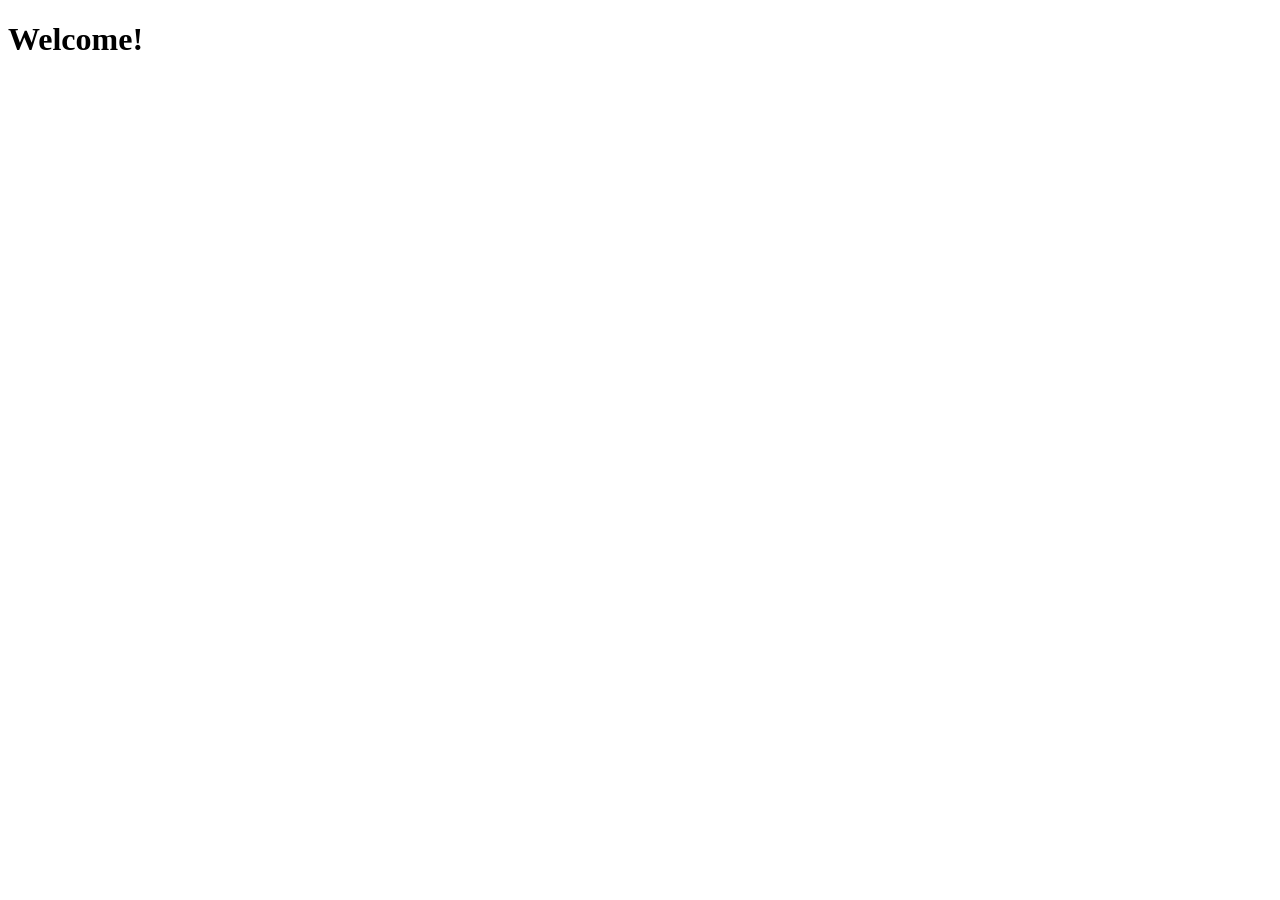
==== templates/hubconfig.html @ a6acce26 "new functionality added" ====
<!DOCTYPE html>
<html lang="en">

<head>

    <meta charset="UTF-8">
    <meta name="viewport" content="width=device-width, initial-scale=1.0">
    <link rel="stylesheet" href="{{ url_for('static', filename='css/style.css') }}">

</head>

<body>
    <div>
        <h1 class="mainarea-left">Welcome!</h1>
    </div>
</body>

</html>
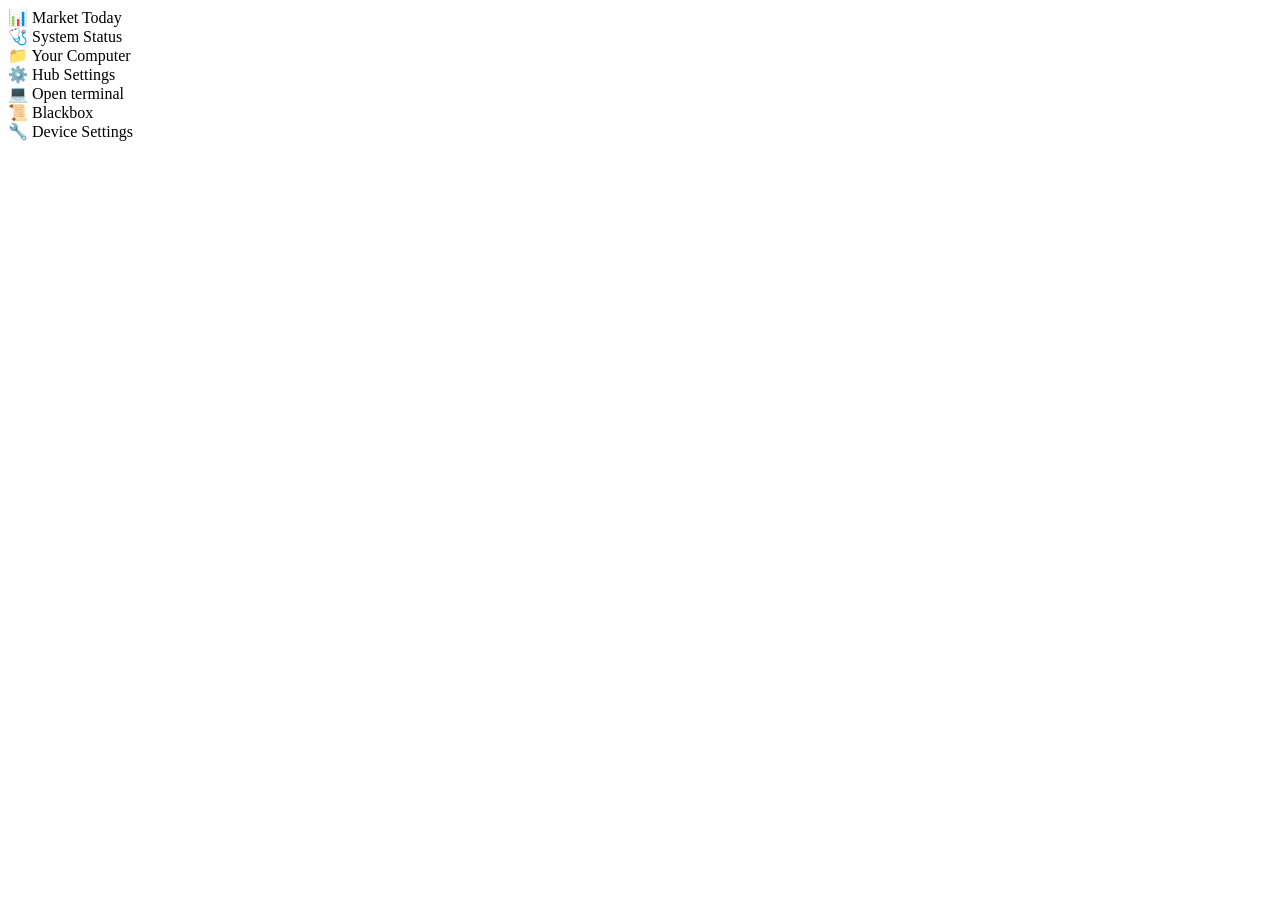
==== commit 58a3d50b: "Added functionality" ====
--- a/templates/hubconfig.html
+++ b/templates/hubconfig.html
@@ -10,9 +10,55 @@
 </head>
 
 <body>
-    <div>
-        <h1 class="mainarea-left">Welcome!</h1>
+    <div class="parent-container">
+        <div class="mainarea-left-item" data-cmd="google-finance">
+            <span class="mainarea-left-item-icon">📊</span>
+            <span class="mainarea-left-item-label">Market Today</span>
+        </div>
+        <div class="mainarea-left-item" data-cmd="system-status">
+            <span class="mainarea-left-item-icon">🩺</span>
+            <span class="mainarea-left-item-label">System Status</span>
+        </div>
+
+        <div class="mainarea-left-item" data-cmd="file-explorer">
+            <span class="mainarea-left-item-icon">📁</span>
+            <span class="mainarea-left-item-label">Your Computer</span>
+        </div>
+
+        <div class="mainarea-left-item" data-cmd="hub-config">
+            <span class="mainarea-left-item-icon">⚙️</span>
+            <span class="mainarea-left-item-label">Hub Settings</span>
+        </div>
+
+        <div class="mainarea-left-item" data-cmd="bash-or-cmd">
+            <span class="mainarea-left-item-icon">💻</span>
+            <span class="mainarea-left-item-label">Open terminal</span>
+        </div>
+
+        <div class="mainarea-left-item" data-cmd="logs-viewer">
+            <span class="mainarea-left-item-icon">📜</span>
+            <span class="mainarea-left-item-label">Blackbox</span>
+        </div>
+
+        <div class="mainarea-left-item" data-cmd="settings">
+            <span class="mainarea-left-item-icon">🔧</span>
+            <span class="mainarea-left-item-label">Device Settings</span>
+
+        </div>
     </div>
+    </div>
+    </div>
+
+
+
+
+
+
+
+
+
+
+
 </body>
 
 </html>
